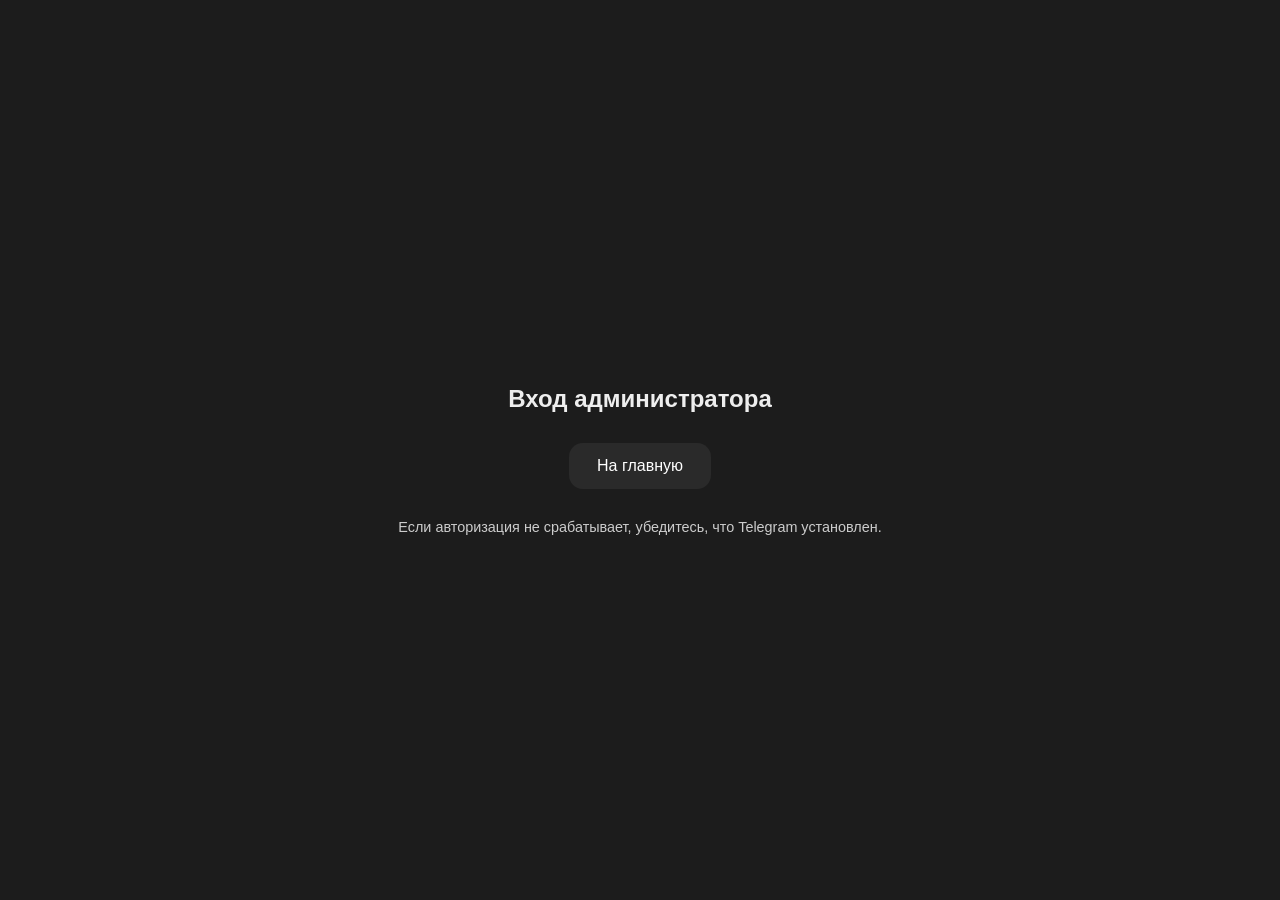
==== admin.html @ 5d789482 "Add files via upload" ====
<!DOCTYPE html>
<html lang="ru">
<head>
<meta charset="UTF-8">
<meta name="viewport" content="width=device-width, initial-scale=1.0">
<title>Админка UEAKNESS MODS</title>
<style>
body {
  margin: 0;
  background: #1c1c1c;
  color: #eee;
  font-family: Arial, sans-serif;
  display: flex;
  flex-direction: column;
  align-items: center;
  justify-content: center;
  min-height: 100vh;
  text-align: center;
}
h2 { margin-bottom: 20px; }
.btn {
  padding: 14px 28px;
  background: #2a2a2a;
  color: #fff;
  border: none;
  border-radius: 14px;
  margin: 10px;
  cursor: pointer;
  transition: 0.3s;
  text-decoration: none;
  display: inline-block;
}
.btn:hover {
  background: #fff;
  color: #121212;
  transform: scale(1.05);
  box-shadow: 0 0 15px rgba(255,255,255,0.5);
}
.notice {
  margin-top: 20px;
  font-size: 0.9rem;
  color: #ccc;
}
</style>
</head>
<body>

<h2>Вход администратора</h2>

<!-- Контейнер для Telegram Login Widget -->
<div id="telegram-login-container"></div>

<!-- Кнопка на случай мобильных устройств -->
<a id="mobile-telegram-btn" class="btn" href="https://t.me/AuthorizationUeaknessBot?start=admin">
  Войти через Telegram
</a>

<a href="index.html" class="btn">На главную</a>

<div class="notice">
Если авторизация не срабатывает, убедитесь, что Telegram установлен.
</div>

<script>
// Твой Telegram ID
const ADMIN_ID = 761769081;

// Функция для Telegram Login Widget (ПК)
function onTelegramAuth(user) {
    console.log("Telegram user:", user);
    if(user && user.id === ADMIN_ID){
        localStorage.setItem("isAdmin","1");
        alert("Вы вошли как администратор!");
        window.location.href = "builds.html";
    } else {
        alert("Доступ запрещён!");
    }
}

// Определяем мобильное устройство
function isMobile() {
    return /Android|iPhone|iPad|iPod/i.test(navigator.userAgent);
}

// Если мобильное устройство, скрываем виджет и показываем кнопку
if(isMobile()){
    document.getElementById("telegram-login-container").style.display = "none";
    document.getElementById("mobile-telegram-btn").style.display = "inline-block";
} else {
    // Для ПК динамически создаём Telegram Login Widget
    const container = document.getElementById('telegram-login-container');
    const script = document.createElement('script');
    script.src = "https://telegram.org/js/telegram-widget.js?22";
    script.async = true;
    script.setAttribute("data-telegram-login","AuthorizationUeaknessBot");
    script.setAttribute("data-size","large");
    script.setAttribute("data-userpic","false");
    script.setAttribute("data-request-access","write");
    script.setAttribute("data-onauth","onTelegramAuth");
    container.appendChild(script);

    // Скрываем мобильную кнопку
    document.getElementById("mobile-telegram-btn").style.display = "none";
}
</script>

</body>
</html>
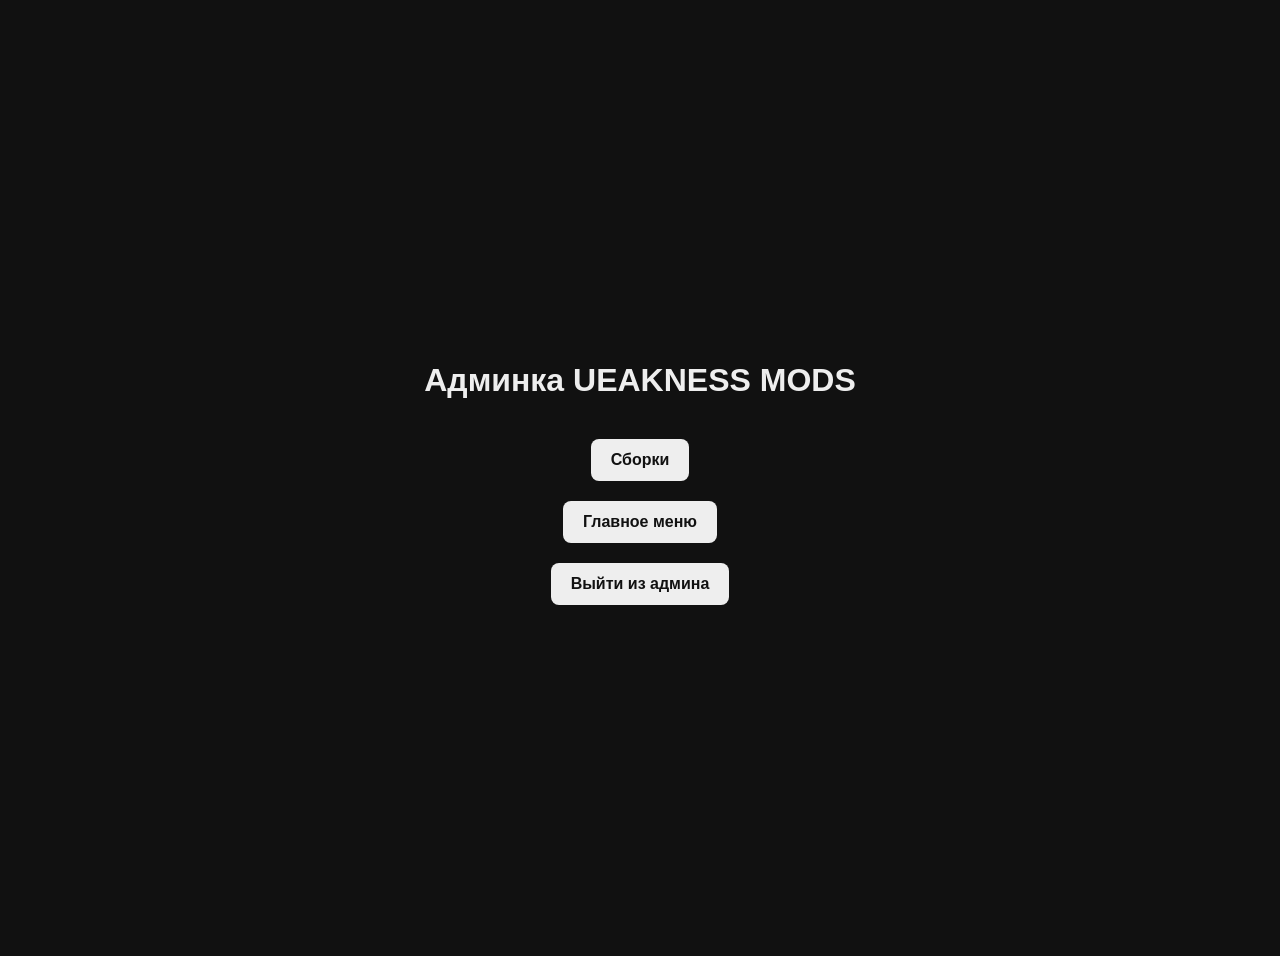
==== commit 1171d919: "Add files via upload" ====
--- a/admin.html
+++ b/admin.html
@@ -1,108 +1,47 @@
 <!DOCTYPE html>
 <html lang="ru">
 <head>
-<meta charset="UTF-8">
-<meta name="viewport" content="width=device-width, initial-scale=1.0">
-<title>Админка UEAKNESS MODS</title>
-<style>
-body {
-  margin: 0;
-  background: #1c1c1c;
-  color: #eee;
-  font-family: Arial, sans-serif;
-  display: flex;
-  flex-direction: column;
-  align-items: center;
-  justify-content: center;
-  min-height: 100vh;
-  text-align: center;
-}
-h2 { margin-bottom: 20px; }
-.btn {
-  padding: 14px 28px;
-  background: #2a2a2a;
-  color: #fff;
-  border: none;
-  border-radius: 14px;
-  margin: 10px;
-  cursor: pointer;
-  transition: 0.3s;
-  text-decoration: none;
-  display: inline-block;
-}
-.btn:hover {
-  background: #fff;
-  color: #121212;
-  transform: scale(1.05);
-  box-shadow: 0 0 15px rgba(255,255,255,0.5);
-}
-.notice {
-  margin-top: 20px;
-  font-size: 0.9rem;
-  color: #ccc;
-}
-</style>
+  <meta charset="UTF-8">
+  <meta name="viewport" content="width=device-width, initial-scale=1.0">
+  <title>Админка UEAKNESS MODS</title>
+  <style>
+    body {
+      background-color: #111;
+      color: #eee;
+      font-family: Arial, sans-serif;
+      display:flex;
+      flex-direction:column;
+      align-items:center;
+      justify-content:center;
+      min-height:100vh;
+      padding:20px;
+    }
+    h1 { margin-bottom:30px; text-align:center; }
+    a.button {
+      display:inline-block;
+      padding:12px 20px;
+      margin:10px;
+      font-size:1rem;
+      color:#111;
+      background-color:#eee;
+      border-radius:8px;
+      text-decoration:none;
+      font-weight:bold;
+      transition:0.3s;
+    }
+    a.button:hover { background-color:#fff; transform:scale(1.05); }
+  </style>
 </head>
 <body>
+  <h1>Админка UEAKNESS MODS</h1>
 
-<h2>Вход администратора</h2>
+  <!-- Переход в сборки -->
+  <a class="button" href="admin_builds.html">Сборки</a>
 
-<!-- Контейнер для Telegram Login Widget -->
-<div id="telegram-login-container"></div>
+  <!-- Главное меню -->
+  <a class="button" href="index.html">Главное меню</a>
 
-<!-- Кнопка на случай мобильных устройств -->
-<a id="mobile-telegram-btn" class="btn" href="https://t.me/AuthorizationUeaknessBot?start=admin">
-  Войти через Telegram
-</a>
-
-<a href="index.html" class="btn">На главную</a>
-
-<div class="notice">
-Если авторизация не срабатывает, убедитесь, что Telegram установлен.
-</div>
-
-<script>
-// Твой Telegram ID
-const ADMIN_ID = 761769081;
-
-// Функция для Telegram Login Widget (ПК)
-function onTelegramAuth(user) {
-    console.log("Telegram user:", user);
-    if(user && user.id === ADMIN_ID){
-        localStorage.setItem("isAdmin","1");
-        alert("Вы вошли как администратор!");
-        window.location.href = "builds.html";
-    } else {
-        alert("Доступ запрещён!");
-    }
-}
-
-// Определяем мобильное устройство
-function isMobile() {
-    return /Android|iPhone|iPad|iPod/i.test(navigator.userAgent);
-}
-
-// Если мобильное устройство, скрываем виджет и показываем кнопку
-if(isMobile()){
-    document.getElementById("telegram-login-container").style.display = "none";
-    document.getElementById("mobile-telegram-btn").style.display = "inline-block";
-} else {
-    // Для ПК динамически создаём Telegram Login Widget
-    const container = document.getElementById('telegram-login-container');
-    const script = document.createElement('script');
-    script.src = "https://telegram.org/js/telegram-widget.js?22";
-    script.async = true;
-    script.setAttribute("data-telegram-login","AuthorizationUeaknessBot");
-    script.setAttribute("data-size","large");
-    script.setAttribute("data-userpic","false");
-    script.setAttribute("data-request-access","write");
-    script.setAttribute("data-onauth","onTelegramAuth");
-    container.appendChild(script);
-
-    // Скрываем мобильную кнопку
-    document.getElementById("mobile-telegram-btn").style.display = "none";
-}
-</script>
-
+  <!-- Выйти из админа -->
+  <a class="button" href="index.html">Выйти из админа</a>
 </body>
 </html>
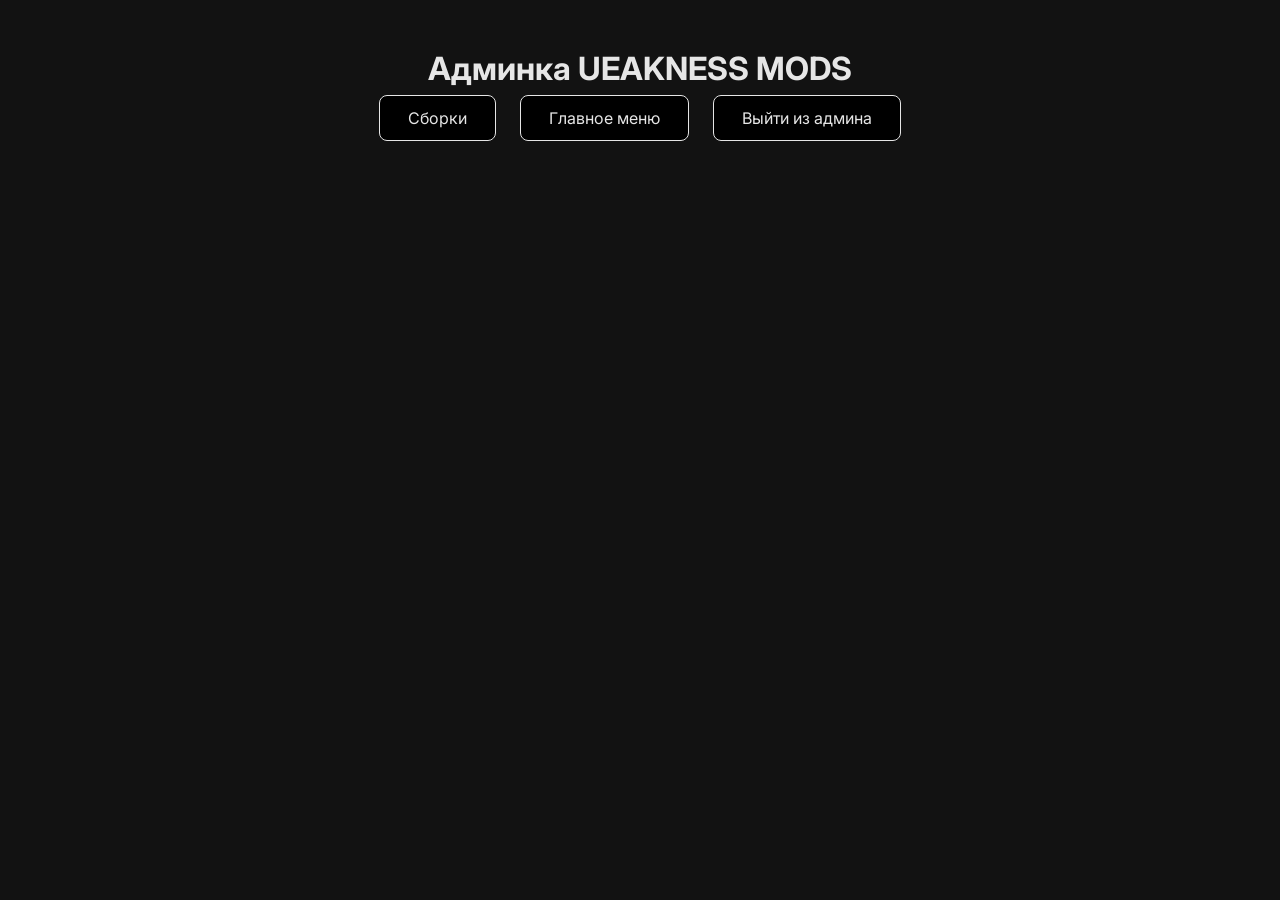
==== commit 6132a857: "Add files via upload" ====
--- a/admin.html
+++ b/admin.html
@@ -1,47 +1,37 @@
 <!DOCTYPE html>
 <html lang="ru">
 <head>
-  <meta charset="UTF-8">
-  <meta name="viewport" content="width=device-width, initial-scale=1.0">
-  <title>Админка UEAKNESS MODS</title>
-  <style>
-    body {
-      background-color: #111;
-      color: #eee;
-      font-family: Arial, sans-serif;
-      display:flex;
-      flex-direction:column;
-      align-items:center;
-      justify-content:center;
-      min-height:100vh;
-      padding:20px;
-    }
-    h1 { margin-bottom:30px; text-align:center; }
-    a.button {
-      display:inline-block;
-      padding:12px 20px;
-      margin:10px;
-      font-size:1rem;
-      color:#111;
-      background-color:#eee;
-      border-radius:8px;
-      text-decoration:none;
-      font-weight:bold;
-      transition:0.3s;
-    }
-    a.button:hover { background-color:#fff; transform:scale(1.05); }
-  </style>
+<meta charset="UTF-8">
+<meta name="viewport" content="width=device-width, initial-scale=1.0">
+<title>Админка UEAKNESS MODS</title>
+<link href="https://fonts.googleapis.com/css2?family=Inter:wght@400;600&display=swap" rel="stylesheet">
+<style>
+body {
+  font-family: 'Inter', sans-serif;
+  background-color: #121212;
+  color: #e6e6e6;
+  padding: 20px;
+  text-align: center;
+}
+h1 { margin-bottom: 20px; }
+.btn {
+  padding: 12px 28px;
+  margin: 10px;
+  font-size: 1rem;
+  color: #e6e6e6;
+  background-color: #000;
+  border: 1px solid #e6e6e6;
+  border-radius: 8px;
+  text-decoration: none;
+  transition: 0.3s;
+}
+.btn:hover { box-shadow: 0 0 10px #ffffff44; transform: scale(1.05); }
+</style>
 </head>
 <body>
-  <h1>Админка UEAKNESS MODS</h1>
-
-  <!-- Переход в сборки -->
-  <a class="button" href="admin_builds.html">Сборки</a>
-
-  <!-- Главное меню -->
-  <a class="button" href="index.html">Главное меню</a>
-
-  <!-- Выйти из админа -->
-  <a class="button" href="index.html">Выйти из админа</a>
+<h1>Админка UEAKNESS MODS</h1>
+<a class="btn" href="builds.html">Сборки</a>
+<a class="btn" href="index.html">Главное меню</a>
+<a class="btn" href="login.html">Выйти из админа</a>
 </body>
 </html>
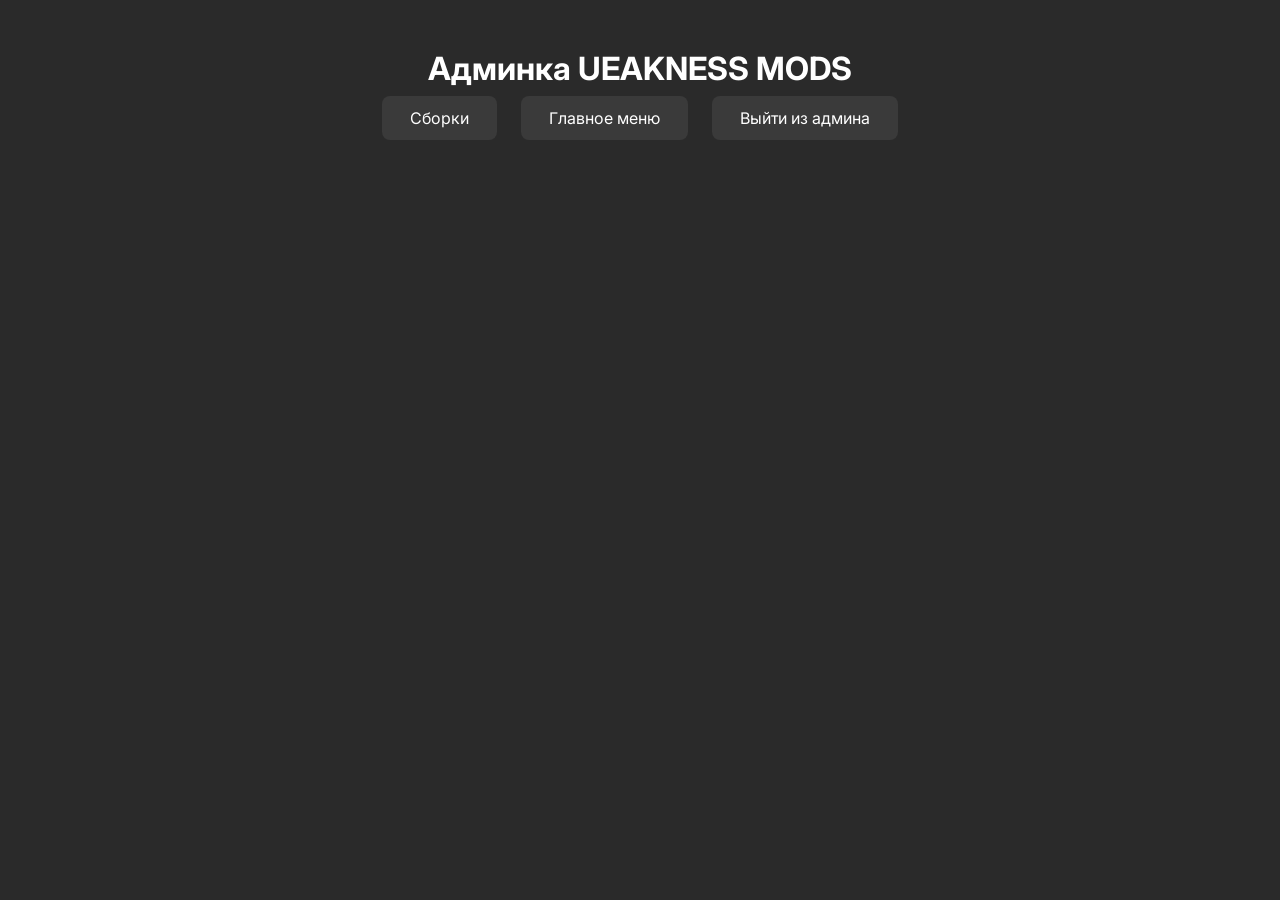
==== commit 5315b9d4: "Add files via upload" ====
--- a/admin.html
+++ b/admin.html
@@ -6,31 +6,15 @@
 <title>Админка UEAKNESS MODS</title>
 <link href="https://fonts.googleapis.com/css2?family=Inter:wght@400;600&display=swap" rel="stylesheet">
 <style>
-body {
-  font-family: 'Inter', sans-serif;
-  background-color: #121212;
-  color: #e6e6e6;
-  padding: 20px;
-  text-align: center;
-}
-h1 { margin-bottom: 20px; }
-.btn {
-  padding: 12px 28px;
-  margin: 10px;
-  font-size: 1rem;
-  color: #e6e6e6;
-  background-color: #000;
-  border: 1px solid #e6e6e6;
-  border-radius: 8px;
-  text-decoration: none;
-  transition: 0.3s;
-}
-.btn:hover { box-shadow: 0 0 10px #ffffff44; transform: scale(1.05); }
+body { font-family:'Inter',sans-serif; background-color:#2a2a2a; color:#fff; padding:20px; text-align:center;}
+h1{margin-bottom:20px;}
+.btn{padding:12px 28px;margin:10px;font-size:1rem;color:#fff;background-color:#3a3a3a;border:none;border-radius:8px;text-decoration:none;transition:0.3s;}
+.btn:hover{box-shadow:0 0 10px #ffffff44;transform:scale(1.05);}
 </style>
 </head>
 <body>
 <h1>Админка UEAKNESS MODS</h1>
-<a class="btn" href="builds.html">Сборки</a>
+<a class="btn" href="builds.html?admin=1">Сборки</a>
 <a class="btn" href="index.html">Главное меню</a>
 <a class="btn" href="login.html">Выйти из админа</a>
 </body>
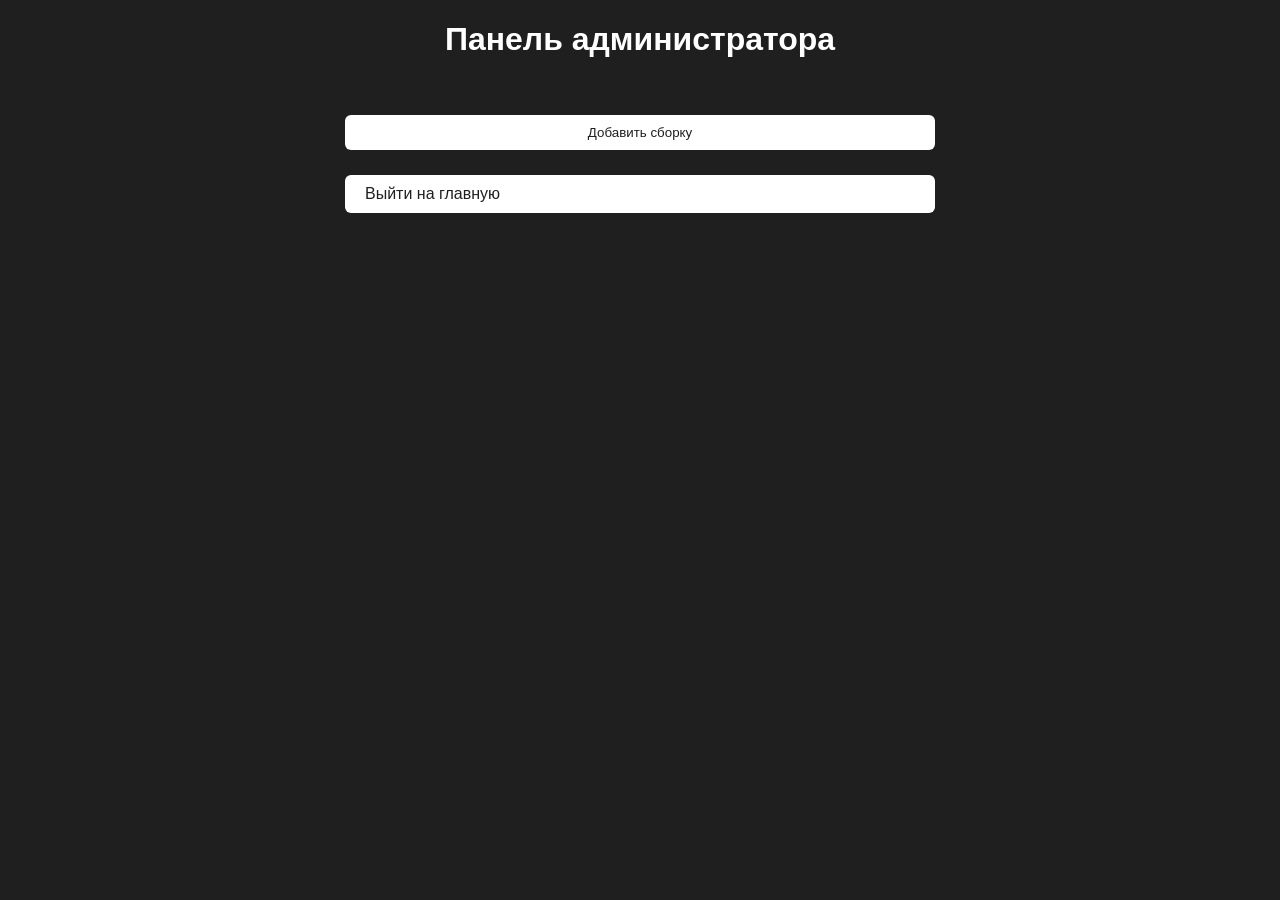
==== commit af175a0e: "Add files via upload" ====
--- a/admin.html
+++ b/admin.html
@@ -3,19 +3,16 @@
 <head>
 <meta charset="UTF-8">
 <meta name="viewport" content="width=device-width, initial-scale=1.0">
-<title>Админка UEAKNESS MODS</title>
-<link href="https://fonts.googleapis.com/css2?family=Inter:wght@400;600&display=swap" rel="stylesheet">
-<style>
-body { font-family:'Inter',sans-serif; background-color:#2a2a2a; color:#fff; padding:20px; text-align:center;}
-h1{margin-bottom:20px;}
-.btn{padding:12px 28px;margin:10px;font-size:1rem;color:#fff;background-color:#3a3a3a;border:none;border-radius:8px;text-decoration:none;transition:0.3s;}
-.btn:hover{box-shadow:0 0 10px #ffffff44;transform:scale(1.05);}
-</style>
+<title>Админка</title>
+<link rel="stylesheet" href="style.css">
+<script src="script.js"></script>
 </head>
-<body>
-<h1>Админка UEAKNESS MODS</h1>
-<a class="btn" href="builds.html?admin=1">Сборки</a>
-<a class="btn" href="index.html">Главное меню</a>
-<a class="btn" href="login.html">Выйти из админа</a>
+<body onload="renderBuilds('admin')">
+<h1>Панель администратора</h1>
+<div class="container">
+    <button onclick="addBuild()">Добавить сборку</button>
+    <a href="index.html" class="button">Выйти на главную</a>
+</div>
+<div class="container" id="buildsContainer"></div>
 </body>
 </html>
--- a/style.css
+++ b/style.css
@@ -0,0 +1,69 @@
+body {
+    font-family: Arial, sans-serif;
+    background-color: #1f1f1f; /* темно-серый фон */
+    color: #fff;
+    margin: 0;
+    padding: 0;
+    display: flex;
+    flex-direction: column;
+    align-items: center;
+}
+
+h1, h2 {
+    color: #fff;
+    text-align: center;
+}
+
+button, a.button {
+    background-color: #fff;
+    color: #1f1f1f;
+    border: none;
+    padding: 10px 20px;
+    margin: 5px;
+    cursor: pointer;
+    border-radius: 6px;
+    text-decoration: none;
+}
+
+button:hover, a.button:hover {
+    background-color: #e0e0e0;
+}
+
+.container {
+    max-width: 600px;
+    width: 90%;
+    display: flex;
+    flex-direction: column;
+    gap: 15px;
+    margin-top: 30px;
+}
+
+.build {
+    background-color: #2a2a2a;
+    border-radius: 10px;
+    padding: 15px;
+    display: flex;
+    justify-content: space-between;
+    align-items: center;
+}
+
+.build-info {
+    max-width: 60%;
+}
+
+.build-info h2 {
+    font-size: 1.2rem;
+    margin-bottom: 5px;
+}
+
+.build-info p {
+    font-size: 0.9rem;
+    color: #ccc;
+}
+
+.build-buttons {
+    display: flex;
+    flex-direction: column;
+    gap: 5px;
+    align-items: flex-end;
+}
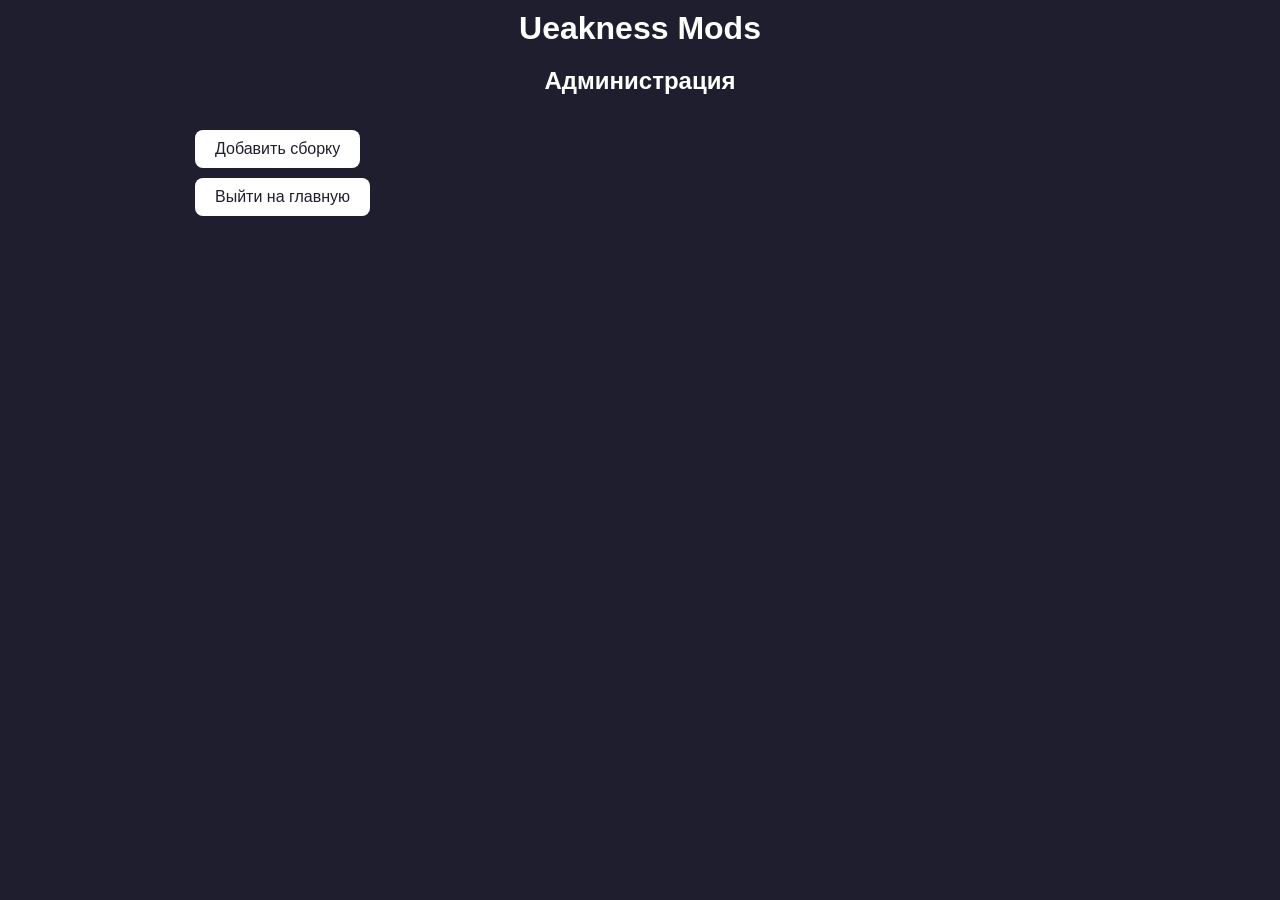
==== commit dba8f199: "Add files via upload" ====
--- a/admin.html
+++ b/admin.html
@@ -3,16 +3,24 @@
 <head>
 <meta charset="UTF-8">
 <meta name="viewport" content="width=device-width, initial-scale=1.0">
-<title>Админка</title>
+<title>Ueakness Mods - Админ</title>
 <link rel="stylesheet" href="style.css">
 <script src="script.js"></script>
 </head>
-<body onload="renderBuilds('admin')">
-<h1>Панель администратора</h1>
+<body onload="renderBuilds('buildsContainer');">
+<h1>Ueakness Mods</h1>
+<h2>Администрация</h2>
 <div class="container">
-    <button onclick="addBuild()">Добавить сборку</button>
-    <a href="index.html" class="button">Выйти на главную</a>
+    <button onclick="showAddBuildForm()">Добавить сборку</button>
+    <form id="addBuildForm" style="display:none;" onsubmit="submitAddBuildForm(); return false;">
+        <input id="newTitle" placeholder="Название сборки" required>
+        <input id="newPreview" placeholder="Ссылка на превью 1280x720" required>
+        <input id="newDescription" placeholder="Описание сборки" required>
+        <input id="newDownload" placeholder="Ссылка на скачивание" required>
+        <button type="submit">Создать сборку</button>
+    </form>
+    <div id="buildsContainer"></div>
+    <button onclick="logoutAdmin()">Выйти на главную</button>
 </div>
-<div class="container" id="buildsContainer"></div>
 </body>
 </html>
--- a/style.css
+++ b/style.css
@@ -1,6 +1,7 @@
+/* Общие стили */
 body {
     font-family: Arial, sans-serif;
-    background-color: #1f1f1f; /* темно-серый фон */
+    background-color: #1e1e2f; /* Приятный тёмный оттенок */
     color: #fff;
     margin: 0;
     padding: 0;
@@ -10,60 +11,64 @@
 }
 
 h1, h2 {
-    color: #fff;
     text-align: center;
+    margin: 10px 0;
 }
 
-button, a.button {
-    background-color: #fff;
-    color: #1f1f1f;
+/* Кнопки */
+button, .btn {
+    background-color: #ffffff; /* Приятный белый тон */
+    color: #1e1e2f;
     border: none;
+    border-radius: 8px; /* Закругленные края */
     padding: 10px 20px;
     margin: 5px;
     cursor: pointer;
-    border-radius: 6px;
-    text-decoration: none;
+    font-size: 1rem;
+    transition: 0.2s;
 }
 
-button:hover, a.button:hover {
-    background-color: #e0e0e0;
+button:hover, .btn:hover {
+    transform: scale(1.05);
 }
 
+/* Контейнеры */
 .container {
-    max-width: 600px;
-    width: 90%;
-    display: flex;
-    flex-direction: column;
-    gap: 15px;
-    margin-top: 30px;
+    max-width: 900px;
+    width: 95%;
+    margin: 20px auto;
 }
 
+/* Блок сборки */
 .build {
-    background-color: #2a2a2a;
+    background-color: #2a2a3f;
     border-radius: 10px;
-    padding: 15px;
+    padding: 10px;
+    margin-bottom: 15px;
     display: flex;
     justify-content: space-between;
     align-items: center;
 }
 
-.build-info {
-    max-width: 60%;
+.build img {
+    width: 200px;
+    height: 112px; /* Пропорции 1280x720 */
+    object-fit: cover;
+    border-radius: 6px;
 }
 
-.build-info h2 {
-    font-size: 1.2rem;
-    margin-bottom: 5px;
+.build-info {
+    flex: 1;
+    margin-left: 15px;
 }
 
-.build-info p {
-    font-size: 0.9rem;
-    color: #ccc;
+/* Кнопки админа справа */
+.admin-buttons {
+    display: flex;
+    gap: 5px;
 }
 
-.build-buttons {
-    display: flex;
-    flex-direction: column;
-    gap: 5px;
-    align-items: flex-end;
+/* Скрытые элементы для обычного пользователя */
+.admin-only {
+    display: none;
 }
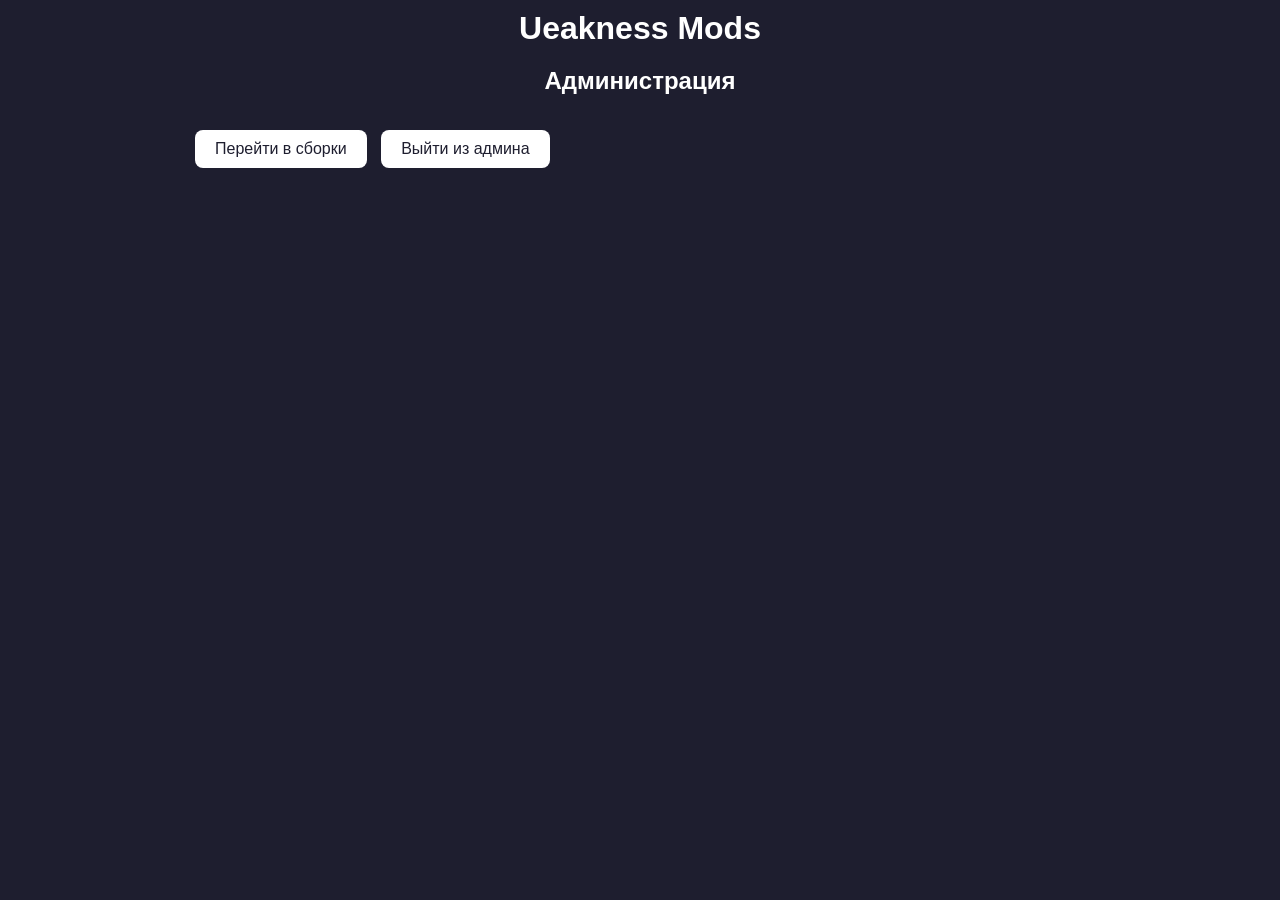
==== commit 3af18b7d: "Add files via upload" ====
--- a/admin.html
+++ b/admin.html
@@ -7,20 +7,23 @@
 <link rel="stylesheet" href="style.css">
 <script src="script.js"></script>
 </head>
-<body onload="renderBuilds('buildsContainer');">
+<body onload="renderBuilds('buildsContainer')">
 <h1>Ueakness Mods</h1>
 <h2>Администрация</h2>
 <div class="container">
-    <button onclick="showAddBuildForm()">Добавить сборку</button>
-    <form id="addBuildForm" style="display:none;" onsubmit="submitAddBuildForm(); return false;">
+    <button id="addBuildBtn" onclick="showAddBuildForm()">Добавить сборку</button>
+    <button onclick="window.location.href='builds.html'">Перейти в сборки</button>
+    <button onclick="logoutAdmin()">Выйти из админа</button>
+
+    <form id="addBuildForm" style="display:none;" onsubmit="submitAddBuildForm(event)">
         <input id="newTitle" placeholder="Название сборки" required>
         <input id="newPreview" placeholder="Ссылка на превью 1280x720" required>
         <input id="newDescription" placeholder="Описание сборки" required>
         <input id="newDownload" placeholder="Ссылка на скачивание" required>
         <button type="submit">Создать сборку</button>
     </form>
+
     <div id="buildsContainer"></div>
-    <button onclick="logoutAdmin()">Выйти на главную</button>
 </div>
 </body>
 </html>
--- a/style.css
+++ b/style.css
@@ -1,7 +1,6 @@
-/* Общие стили */
 body {
     font-family: Arial, sans-serif;
-    background-color: #1e1e2f; /* Приятный тёмный оттенок */
+    background-color: #1e1e2f;
     color: #fff;
     margin: 0;
     padding: 0;
@@ -15,12 +14,11 @@
     margin: 10px 0;
 }
 
-/* Кнопки */
 button, .btn {
-    background-color: #ffffff; /* Приятный белый тон */
+    background-color: #ffffff;
     color: #1e1e2f;
     border: none;
-    border-radius: 8px; /* Закругленные края */
+    border-radius: 8px;
     padding: 10px 20px;
     margin: 5px;
     cursor: pointer;
@@ -32,43 +30,44 @@
     transform: scale(1.05);
 }
 
-/* Контейнеры */
 .container {
     max-width: 900px;
     width: 95%;
     margin: 20px auto;
 }
 
-/* Блок сборки */
 .build {
     background-color: #2a2a3f;
     border-radius: 10px;
     padding: 10px;
     margin-bottom: 15px;
     display: flex;
-    justify-content: space-between;
+    flex-direction: column;
     align-items: center;
 }
 
 .build img {
-    width: 200px;
-    height: 112px; /* Пропорции 1280x720 */
+    width: 100%;
+    max-width: 720px;
+    height: 405px;
     object-fit: cover;
     border-radius: 6px;
 }
 
 .build-info {
-    flex: 1;
-    margin-left: 15px;
+    width: 100%;
+    margin-top: 10px;
+    text-align: center;
 }
 
-/* Кнопки админа справа */
-.admin-buttons {
+.build-buttons {
     display: flex;
+    justify-content: flex-end;
+    width: 100%;
+    margin-top: 10px;
     gap: 5px;
 }
 
-/* Скрытые элементы для обычного пользователя */
 .admin-only {
     display: none;
 }
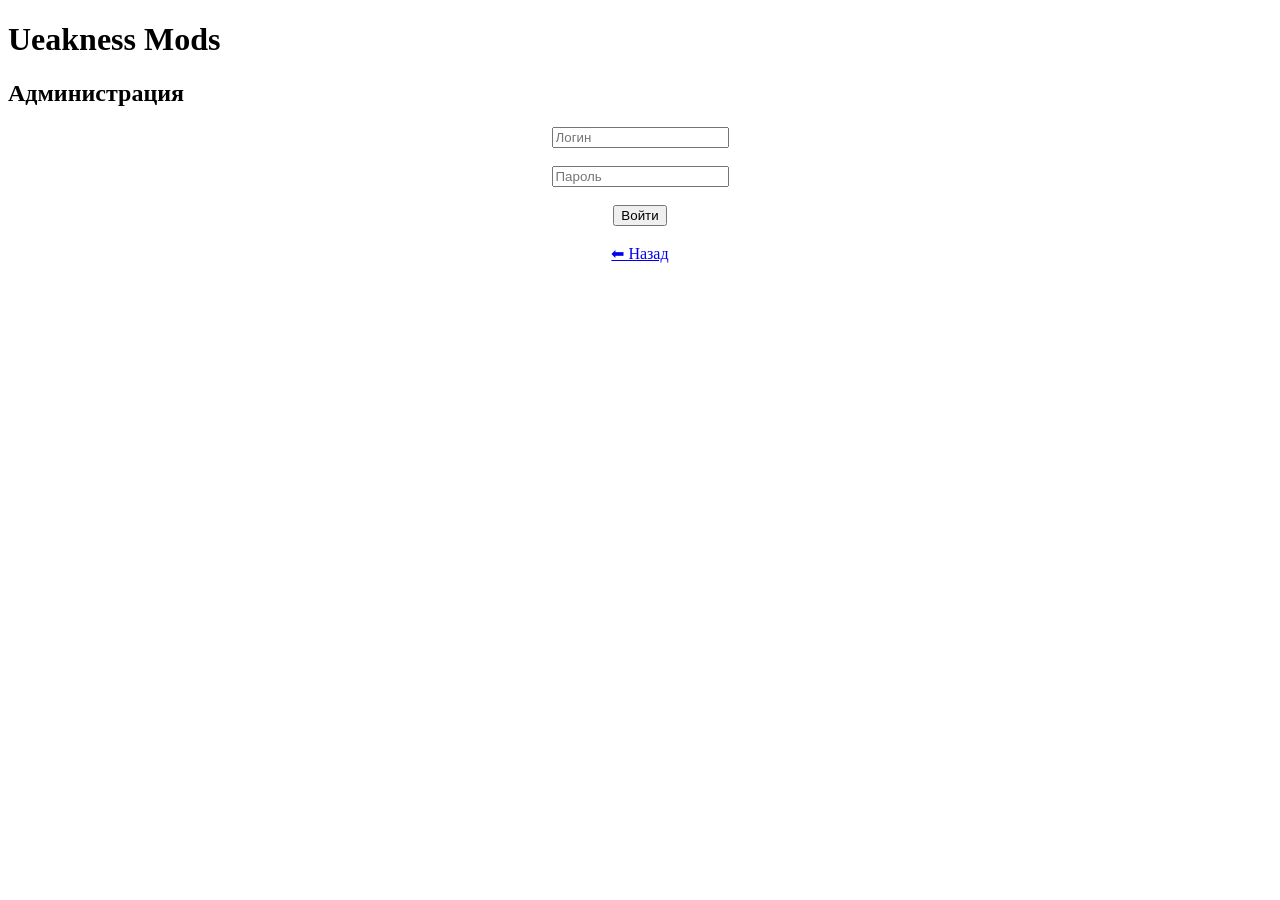
==== commit 9d4fed96: "Add files via upload" ====
--- a/admin.html
+++ b/admin.html
@@ -1,29 +1,38 @@
 <!DOCTYPE html>
-<html lang="ru">
+<html>
 <head>
 <meta charset="UTF-8">
-<meta name="viewport" content="width=device-width, initial-scale=1.0">
-<title>Ueakness Mods - Админ</title>
-<link rel="stylesheet" href="style.css">
-<script src="script.js"></script>
+<title>Админка</title>
+<link rel="stylesheet" href="assets/style.css">
 </head>
-<body onload="renderBuilds('buildsContainer')">
-<h1>Ueakness Mods</h1>
-<h2>Администрация</h2>
-<div class="container">
-    <button id="addBuildBtn" onclick="showAddBuildForm()">Добавить сборку</button>
-    <button onclick="window.location.href='builds.html'">Перейти в сборки</button>
-    <button onclick="logoutAdmin()">Выйти из админа</button>
+<body>
 
-    <form id="addBuildForm" style="display:none;" onsubmit="submitAddBuildForm(event)">
-        <input id="newTitle" placeholder="Название сборки" required>
-        <input id="newPreview" placeholder="Ссылка на превью 1280x720" required>
-        <input id="newDescription" placeholder="Описание сборки" required>
-        <input id="newDownload" placeholder="Ссылка на скачивание" required>
-        <button type="submit">Создать сборку</button>
-    </form>
+<header>
+  <h1>Ueakness Mods</h1>
+  <h2>Администрация</h2>
+</header>
 
-    <div id="buildsContainer"></div>
+<div class="container" style="text-align:center">
+  <input id="login" placeholder="Логин"><br><br>
+  <input id="pass" type="password" placeholder="Пароль"><br><br>
+  <button class="btn" onclick="login()">Войти</button>
+  <br><br>
+  <a class="btn" href="index.html">⬅ Назад</a>
 </div>
+
+<script>
+function login() {
+  if (
+    document.getElementById('login').value === 'admin' &&
+    document.getElementById('pass').value === 'admin123'
+  ) {
+    localStorage.setItem('admin','1');
+    location.href='builds.html';
+  } else {
+    alert('Неверно');
+  }
+}
+</script>
+
 </body>
 </html>
